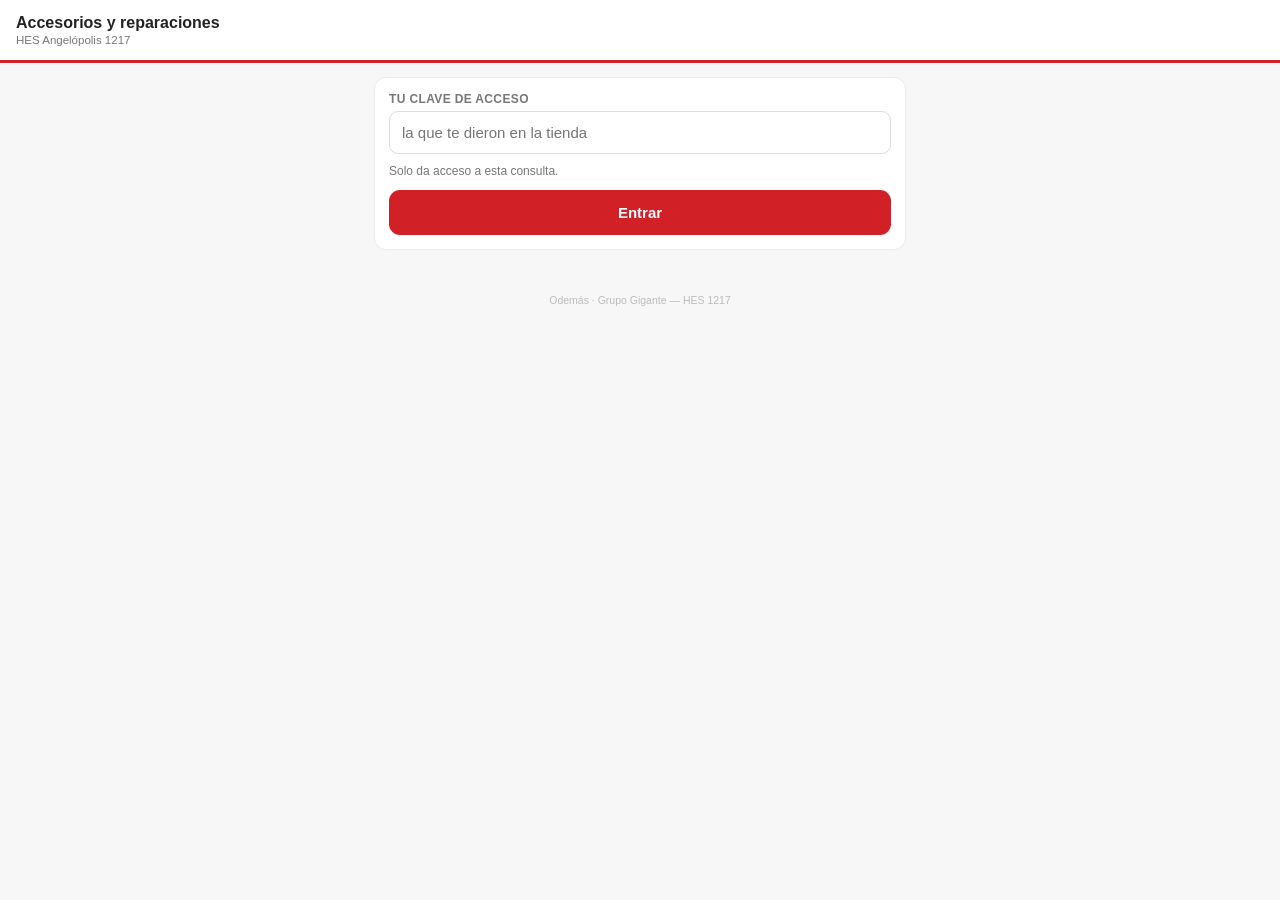
==== accesorios_tecnico.html @ 635730b5 "Copia base del tablero, sin lo que es de la 1217 Sale de tablero-hes1217 en su estado del 30-ago-202" ====
<!doctype html>
<html lang="es">
<head>
<meta charset="utf-8">
<meta name="viewport" content="width=device-width,initial-scale=1,viewport-fit=cover">
<title>Accesorios y reparaciones · Mr Fix</title>
<link rel="icon" href="icon-192.png">
<!--
  CONSULTA PARA TECNICOS EXTERNOS — 20-ago-2026.

  Dos tecnicos de Mr Fix cotejan aqui su mes. Es lo UNICO que ven del sistema:
  no hay menu, ni tablero, ni captura, ni comisiones, ni forma de llegar a
  ellos desde esta pagina.

  NO USA EL TOKEN DE LA TIENDA. Ese token es el permiso de escritura sobre
  todo, y un externo no puede tenerlo. Entran con una clave propia que solo
  aceptan dos funciones de lectura (`supabase_tecnicos.sql`).

  Y no se sirve desde el service worker ni se enlaza en index.html: no es parte
  de la app del equipo.
-->
<style>
  :root{ --rojo:#D12026; --naranja:#F37021; --azul:#336BB4; --verde:#1c9c4f;
         --gris:#777; --linea:#ececec; }
  *{ box-sizing:border-box; -webkit-tap-highlight-color:transparent; }
  body{ margin:0; background:#f7f7f8; color:#222;
        font-family:Montserrat,-apple-system,"Segoe UI",Roboto,sans-serif; }
  header{ background:#fff; border-bottom:3px solid var(--rojo); padding:14px 16px;
          position:sticky; top:0; z-index:10; }
  header h1{ font-size:16px; font-weight:800; margin:0; }
  header p{ font-size:11.5px; color:var(--gris); margin:2px 0 0; }
  main{ max-width:560px; margin:0 auto; padding:14px; }
  .caja{ background:#fff; border:1px solid var(--linea); border-radius:12px;
         padding:14px; margin-bottom:12px; }
  label{ display:block; font-size:12px; font-weight:700; color:var(--gris);
         margin-bottom:5px; text-transform:uppercase; letter-spacing:.03em; }
  input,select{ width:100%; padding:12px; border:1.5px solid #ddd; border-radius:9px;
                font-size:15px; font-family:inherit; background:#fff; }
  .btn{ width:100%; padding:14px; border:none; border-radius:11px; background:var(--rojo);
        color:#fff; font-size:15px; font-weight:800; font-family:inherit; cursor:pointer; }
  .btn.sec{ background:#eee; color:#444; font-size:13px; padding:10px; }
  .fila{ display:flex; gap:9px; align-items:baseline; padding:9px 0;
         border-bottom:1px solid #f4f4f4; font-size:13px; }
  .fila:last-child{ border:none; }
  .fila .d{ width:24px; font-weight:800; color:#bbb; }
  .fila .t{ font-family:ui-monospace,monospace; color:var(--gris); font-size:12px; }
  .fila .p{ flex:1; }
  .fila .m{ font-weight:800; color:var(--verde); white-space:nowrap; }
  .tot{ display:flex; justify-content:space-between; font-size:14px; font-weight:800;
        padding-top:10px; margin-top:4px; border-top:2px solid var(--linea); }
  .seccion{ font-size:12.5px; font-weight:800; color:#444; margin:0 0 8px;
            padding-bottom:7px; border-bottom:2px solid var(--linea); }
  .nota{ font-size:12px; color:var(--gris); line-height:1.5; }
  .err{ color:var(--rojo); font-weight:700; font-size:13px; }
  .lupa{ background:none; border:1.5px solid #ddd; border-radius:7px; cursor:pointer;
         font-size:11px; padding:3px 8px; color:var(--gris); white-space:nowrap; }
  img.tk{ width:100%; border-radius:10px; margin-top:10px; }
  footer{ text-align:center; font-size:10.5px; color:#bbb; padding:18px 0 26px; }
</style>
</head>
<body>

<header>
  <h1>Accesorios y reparaciones</h1>
  <p id="sub">HES Angelópolis 1217</p>
</header>

<main>
  <!-- Entrada -->
  <div class="caja" id="cajaClave">
    <label for="clave">Tu clave de acceso</label>
    <input id="clave" type="password" autocomplete="off" placeholder="la que te dieron en la tienda">
    <p class="nota" style="margin:8px 0 10px">Solo da acceso a esta consulta.</p>
    <button class="btn" onclick="entrar()">Entrar</button>
    <p class="err" id="errClave" style="display:none;margin-top:10px"></p>
  </div>

  <!-- Consulta -->
  <div id="cajaDatos" style="display:none">
    <div class="caja">
      <label for="mes">Mes</label>
      <select id="mes" onchange="cargar()"></select>
    </div>

    <!-- Dos secciones y DOS TOTALES, nunca uno solo. Los accesorios van al
         reporte de comisiones de la tienda y las reparaciones no: son dos
         cobros distintos. Un total que los sumara daría un número que no le
         sirve a nadie y que se prestaría a cotejarlo contra el que no es. -->
    <div class="caja">
      <div class="seccion">🔌 Accesorios vendidos</div>
      <div id="lista"><p class="nota">Consultando…</p></div>
      <div class="tot" id="total" style="display:none"></div>
    </div>

    <div class="caja">
      <div class="seccion">🔧 Reparaciones</div>
      <div id="listaRep"><p class="nota">Consultando…</p></div>
      <div class="tot" id="totalRep" style="display:none"></div>
    </div>

    <button class="btn sec" onclick="salir()">Salir</button>
  </div>
</main>

<footer>Odemás · Grupo Gigante — HES 1217</footer>

<script>
const SB_URL = 'https://rjdrljtujbwooejrpyqv.supabase.co';
const SB_KEY = 'sb_publishable_mELjDmCaFpNOxcwPi5MB2A_qSZ5ZA2z';
const TIENDA = '1217';
const CKEY = 'mrfix_clave';
const MESES = ['ENERO','FEBRERO','MARZO','ABRIL','MAYO','JUNIO','JULIO',
               'AGOSTO','SEPTIEMBRE','OCTUBRE','NOVIEMBRE','DICIEMBRE'];
const $ = id => document.getElementById(id);
let CLAVE = '';
let FILAS = [];   // accesorios del mes que se está viendo
let REPS  = [];   // reparaciones del mismo mes, en su propia lista

/* POR QUE devolvio null la ultima llamada: 'red' o 'servidor'. Las dos daban
   «No hay conexion», y esa mentira costo una tarde (20-ago-2026): las dos
   funciones estaban marcadas STABLE y PostgREST las corre en transaccion de
   solo lectura, asi que el sello de `ultimo_acceso` reventaba con 405 — y solo
   con la clave BUENA, porque una mala se sale antes del UPDATE. El tecnico
   estuvo buscando senal por el centro comercial con el fallo aqui. */
let RPC_FALLO = '';

async function rpc(fn, params, ms){
  const ctl = new AbortController();
  const t = setTimeout(() => ctl.abort(), ms || 12000);
  RPC_FALLO = '';
  try{
    const r = await fetch(SB_URL + '/rest/v1/rpc/' + fn, {
      method:'POST', signal: ctl.signal,
      headers:{ apikey:SB_KEY, Authorization:'Bearer '+SB_KEY, 'Content-Type':'application/json' },
      body: JSON.stringify(Object.assign({ p_store: TIENDA, p_clave: CLAVE }, params || {}))
    });
    if(!r.ok){
      RPC_FALLO = 'servidor';
      // El detalle no se le enseña al tecnico externo, pero queda a mano de
      // quien abra la consola: sin esto el 405 no dejaba rastro en ningun sitio.
      console.error('rpc ' + fn + ' → HTTP ' + r.status);
      return null;
    }
    return await r.json();
  }catch(e){ RPC_FALLO = 'red'; return null; }
  finally{ clearTimeout(t); }
}

// Lo que se le dice al tecnico. «Avisa en la tienda» porque un fallo del
// servidor no lo arregla el reintentando, y reintentar es lo unico que se le
// ocurre a quien lee «no hay conexion».
function porQue(fallo){
  return fallo === 'servidor'
    ? 'La consulta no está disponible ahora mismo. Avisa en la tienda.'
    : 'No hay conexión. Inténtalo otra vez en un momento.';
}

function llenarMeses(){
  if($('mes').options.length) return;
  const hoy = new Date();
  let html = '';
  for(let i = 0; i < 12; i++){
    const d = new Date(hoy.getFullYear(), hoy.getMonth() - i, 1);
    html += '<option value="' + d.getFullYear() + '-' + (d.getMonth()+1) + '">'
          + MESES[d.getMonth()] + ' ' + d.getFullYear() + '</option>';
  }
  $('mes').innerHTML = html;
}

async function entrar(){
  const c = $('clave').value.trim();
  if(!c) return;
  CLAVE = c;
  $('errClave').style.display = 'none';

  /* Se comprueba pidiendo datos: con clave mala la función devuelve cero filas
     y no dice por qué. Aquí sí hay que distinguir «clave mala» de «no hay
     ventas este mes», o quien entre bien un día flojo creería que su clave
     dejó de servir. Por eso se prueba contra el mes ANTERIOR también. */
  llenarMeses();
  const hoy = new Date();
  const ant = new Date(hoy.getFullYear(), hoy.getMonth() - 1, 1);

  /* Y contra las DOS listas, no solo la de accesorios. Un técnico cuyo mes
     llevara únicamente reparaciones —que para él es un mes normal— leería
     «esa clave no es válida» y dejaría de intentarlo. */
  const a = await mesDe(hoy);
  const falloA = a.fallo;
  const b = a.hay ? a : await mesDe(ant);

  if(a.roto || (!a.hay && !b.hay)){
    CLAVE = '';
    $('errClave').textContent = a.roto
      ? porQue(falloA)
      : 'Esa clave no es válida, o no hay nada registrado todavía.';
    $('errClave').style.display = 'block';
    return;
  }

  try{ localStorage.setItem(CKEY, CLAVE); }catch(e){}   // si no se puede guardar, se pedirá otra vez
  $('cajaClave').style.display = 'none';
  $('cajaDatos').style.display = 'block';
  cargar();
}

function salir(){
  try{ localStorage.removeItem(CKEY); }catch(e){}   // igual: peor caso, sigue pidiendo la clave
  CLAVE = ''; FILAS = []; REPS = [];   // las dos: si no, el siguiente que entre vería lo del anterior
  $('clave').value = '';
  $('cajaDatos').style.display = 'none';
  $('cajaClave').style.display = 'block';
}

/* Las dos listas de un mes, de una vez.

   El fallo que se devuelve es SOLO el de accesorios, a propósito. Esa función
   existe desde antes que las reparaciones: mientras
   `reparaciones_tecnico_lista` no esté pegada en el servidor devuelve 404, y
   tratarlo como avería cerraría la pantalla entera —incluidos los accesorios,
   que sí contestan— por una función que todavía no existe. Sin reparaciones se
   ve la mitad; con la pantalla cerrada no se ve nada. */
async function mesDe(d){
  const p = { p_anio: d.getFullYear(), p_mes: d.getMonth() + 1 };
  const acc = await rpc('accesorios_tecnico_lista', p);
  const fallo = RPC_FALLO;                 // la siguiente llamada lo sobreescribe
  const rep = await rpc('reparaciones_tecnico_lista', p);
  return {
    acc: Array.isArray(acc) ? acc : [],
    rep: Array.isArray(rep) ? rep : [],
    roto: acc === null,
    fallo: fallo,
    hay: (Array.isArray(acc) && acc.length > 0) || (Array.isArray(rep) && rep.length > 0)
  };
}

async function cargar(){
  const [anio, mes] = ($('mes').value || '').split('-').map(Number);
  $('lista').innerHTML = '<p class="nota">Consultando…</p>';
  $('listaRep').innerHTML = '<p class="nota">Consultando…</p>';
  $('total').style.display = 'none';
  $('totalRep').style.display = 'none';

  const p = { p_anio: anio, p_mes: mes };
  const acc = await rpc('accesorios_tecnico_lista', p);
  const falloAcc = RPC_FALLO;
  const rep = await rpc('reparaciones_tecnico_lista', p);
  const falloRep = RPC_FALLO;

  FILAS = Array.isArray(acc) ? acc : [];
  REPS  = Array.isArray(rep) ? rep : [];

  pintar('lista', 'total', acc, falloAcc, mes, 'acc');
  pintar('listaRep', 'totalRep', rep, falloRep, mes, 'rep');
}

/* Una sola función para las dos secciones. Con una copia por lista, el día que
   se toque el formato del importe o el botón del ticket habría que acordarse de
   la otra — y la que se quedara atrás no daría error, solo se vería distinta. */
function pintar(idLista, idTotal, filas, fallo, mes, tipo){
  const rep = (tipo === 'rep');
  if(filas === null){
    $(idLista).innerHTML = '<p class="err">' + esc(porQue(fallo)) + '</p>';
    return;
  }
  if(!filas.length){
    $(idLista).innerHTML = '<p class="nota">No hay ' +
      (rep ? 'reparaciones' : 'accesorios') + ' en ' + MESES[mes-1] + '.</p>';
    return;
  }

  $(idLista).innerHTML = filas.map((f, i) => `
    <div class="fila">
      <span class="d">${String(f.dia).slice(8,10)}</span>
      <span class="t">${esc(f.ticket)}</span>
      <span class="p">${rep ? 'Reparación'
                            : esc(f.producto) + (Number(f.cantidad) > 1 ? ' ×' + f.cantidad : '')}</span>
      <span class="m">$${Number(f.importe).toLocaleString('es-MX')}</span>
      ${f.tiene_foto
        ? `<button class="lupa" onclick="verTicket('${tipo}',${i})">ticket</button>`
        : '<span style="width:46px"></span>'}
    </div>`).join('');

  const total = filas.reduce((s, f) => s + Number(f.importe || 0), 0);
  const que = rep ? (filas.length === 1 ? 'reparación' : 'reparaciones')
                  : (filas.length === 1 ? 'venta' : 'ventas');
  $(idTotal).innerHTML = '<span>' + filas.length + ' ' + que +
    '</span><span>$' + total.toLocaleString('es-MX', {minimumFractionDigits:2}) + '</span>';
  $(idTotal).style.display = 'flex';
}

async function verTicket(tipo, i){
  const f = (tipo === 'rep' ? REPS : FILAS)[i];
  if(!f) return;
  const cont = $(tipo === 'rep' ? 'listaRep' : 'lista');
  const antes = cont.innerHTML;
  cont.innerHTML = '<p class="nota">Abriendo el ticket ' + esc(f.ticket) + '…</p>';
  const d = await rpc('accesorios_tecnico_foto', { p_captura_id: f.captura_id }, 20000);
  if(!d || d.ok !== true){
    /* La foto dura 31 días —`venta_foto_guardar` limpia las más viejas en cada
       guardado—: el mes en curso sí, el anterior no. Se dice el plazo, porque
       «no se pudo abrir» a secas invita a reintentar toda la tarde algo que no
       va a volver. */
    cont.innerHTML = '<p class="err">No se pudo abrir ese ticket. Las fotos se ' +
      'guardan 31 días; si el ticket es de hace más, ya no está.</p>' + antes;
    return;
  }
  cont.innerHTML = '<button class="btn sec" onclick="cargar()">← Volver</button>' +
    '<img class="tk" src="data:' + (d.mime || 'image/jpeg') + ';base64,' + d.imagen + '">';
}

function esc(s){
  return String(s == null ? '' : s)
    .replace(/[&<>"]/g, c => ({'&':'&amp;','<':'&lt;','>':'&gt;','"':'&quot;'}[c]));
}

// Si ya entró antes, no se le vuelve a pedir la clave.
(function(){
  let g = '';
  try{ g = localStorage.getItem(CKEY) || ''; }catch(e){}   // sin localStorage se pide y ya
  if(g){ $('clave').value = g; entrar(); }
})();
</script>
</body>
</html>
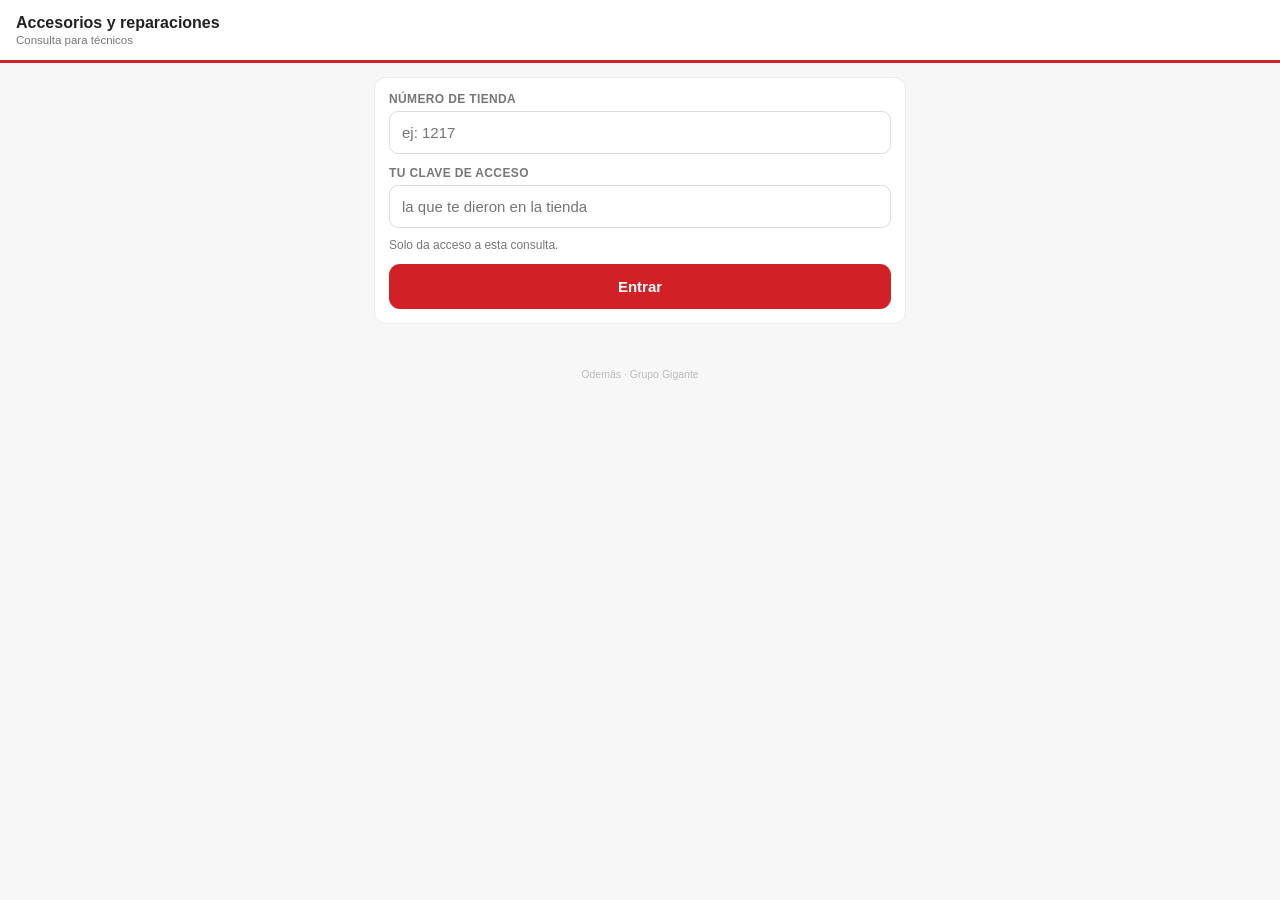
==== commit f8849903: "Sin Apps Script y sin nada de la tienda de origen El Apps Script ya no existe: se fueron los tres CL" ====
--- a/accesorios_tecnico.html
+++ b/accesorios_tecnico.html
@@ -62,13 +62,19 @@
 
 <header>
   <h1>Accesorios y reparaciones</h1>
-  <p id="sub">HES Angelópolis 1217</p>
+  <p id="sub">Consulta para técnicos</p>
 </header>
 
 <main>
   <!-- Entrada -->
   <div class="caja" id="cajaClave">
-    <label for="clave">Tu clave de acceso</label>
+    <!-- La tienda se pregunta porque esta pantalla NO tiene sesion: el tecnico
+         entra solo con su clave, desde su propio telefono, sin pasar por el
+         menu. Antes iba escrita en el codigo, que con una sola tienda daba
+         igual y con varias dejaria fuera a todas menos una. -->
+    <label for="tienda">Número de tienda</label>
+    <input id="tienda" type="text" inputmode="numeric" autocomplete="off" placeholder="ej: 1217">
+    <label for="clave" style="margin-top:12px;display:block">Tu clave de acceso</label>
     <input id="clave" type="password" autocomplete="off" placeholder="la que te dieron en la tienda">
     <p class="nota" style="margin:8px 0 10px">Solo da acceso a esta consulta.</p>
     <button class="btn" onclick="entrar()">Entrar</button>
@@ -102,13 +108,17 @@
   </div>
 </main>
 
-<footer>Odemás · Grupo Gigante — HES 1217</footer>
+<footer>Odemás · Grupo Gigante</footer>
 
 <script>
 const SB_URL = 'https://rjdrljtujbwooejrpyqv.supabase.co';
 const SB_KEY = 'sb_publishable_mELjDmCaFpNOxcwPi5MB2A_qSZ5ZA2z';
-const TIENDA = '1217';
+/* La tienda ya no va escrita aqui: la teclea el tecnico junto con su clave y
+   se guarda con ella. Con una sola tienda daba igual; con varias, un numero
+   fijo dejaria fuera a todas menos una. */
 const CKEY = 'mrfix_clave';
+const TKEY = 'mrfix_tienda';
+let TIENDA = '';
 const MESES = ['ENERO','FEBRERO','MARZO','ABRIL','MAYO','JUNIO','JULIO',
                'AGOSTO','SEPTIEMBRE','OCTUBRE','NOVIEMBRE','DICIEMBRE'];
 const $ = id => document.getElementById(id);
@@ -169,8 +179,16 @@
 
 async function entrar(){
   const c = $('clave').value.trim();
+  const tn = $('tienda').value.trim();
   if(!c) return;
-  CLAVE = c;
+  if(!tn){
+    // Sin tienda la consulta iria contra una cadena vacia y devolveria cero
+    // filas: se leeria como "clave mala" y el tecnico cambiaria lo que no es.
+    $('errClave').textContent = 'Falta el número de tienda.';
+    $('errClave').style.display = 'block';
+    return;
+  }
+  CLAVE = c; TIENDA = tn;
   $('errClave').style.display = 'none';
 
   /* Se comprueba pidiendo datos: con clave mala la función devuelve cero filas
@@ -189,7 +207,7 @@
   const b = a.hay ? a : await mesDe(ant);
 
   if(a.roto || (!a.hay && !b.hay)){
-    CLAVE = '';
+    CLAVE = ''; TIENDA = '';
     $('errClave').textContent = a.roto
       ? porQue(falloA)
       : 'Esa clave no es válida, o no hay nada registrado todavía.';
@@ -197,16 +215,17 @@
     return;
   }
 
-  try{ localStorage.setItem(CKEY, CLAVE); }catch(e){}   // si no se puede guardar, se pedirá otra vez
+  // La tienda se guarda con la clave: van juntas o no sirve ninguna.
+  try{ localStorage.setItem(CKEY, CLAVE); localStorage.setItem(TKEY, TIENDA); }catch(e){}   // si no se puede guardar, se pedirá otra vez
   $('cajaClave').style.display = 'none';
   $('cajaDatos').style.display = 'block';
   cargar();
 }
 
 function salir(){
-  try{ localStorage.removeItem(CKEY); }catch(e){}   // igual: peor caso, sigue pidiendo la clave
-  CLAVE = ''; FILAS = []; REPS = [];   // las dos: si no, el siguiente que entre vería lo del anterior
-  $('clave').value = '';
+  try{ localStorage.removeItem(CKEY); localStorage.removeItem(TKEY); }catch(e){}   // igual: peor caso, sigue pidiendo la clave
+  CLAVE = ''; TIENDA = ''; FILAS = []; REPS = [];   // todas: si no, el siguiente que entre vería lo del anterior
+  $('clave').value = ''; $('tienda').value = '';
   $('cajaDatos').style.display = 'none';
   $('cajaClave').style.display = 'block';
 }
@@ -313,11 +332,17 @@
     .replace(/[&<>"]/g, c => ({'&':'&amp;','<':'&lt;','>':'&gt;','"':'&quot;'}[c]));
 }
 
-// Si ya entró antes, no se le vuelve a pedir la clave.
+/* Si ya entró antes, no se le vuelve a pedir nada. Hacen falta LAS DOS cosas:
+   con la clave sola y sin tienda, `entrar()` se cortaría pidiendo el número, y
+   el técnico vería su clave ya escrita junto a un error — como si la clave
+   fuera el problema. Guardar una sin la otra no sirve de nada. */
 (function(){
-  let g = '';
-  try{ g = localStorage.getItem(CKEY) || ''; }catch(e){}   // sin localStorage se pide y ya
-  if(g){ $('clave').value = g; entrar(); }
+  let g = '', tn = '';
+  try{
+    g  = localStorage.getItem(CKEY) || '';
+    tn = localStorage.getItem(TKEY) || '';
+  }catch(e){}   // sin localStorage se pide y ya: no hay nada que avisar
+  if(g && tn){ $('clave').value = g; $('tienda').value = tn; entrar(); }
 })();
 </script>
 </body>
